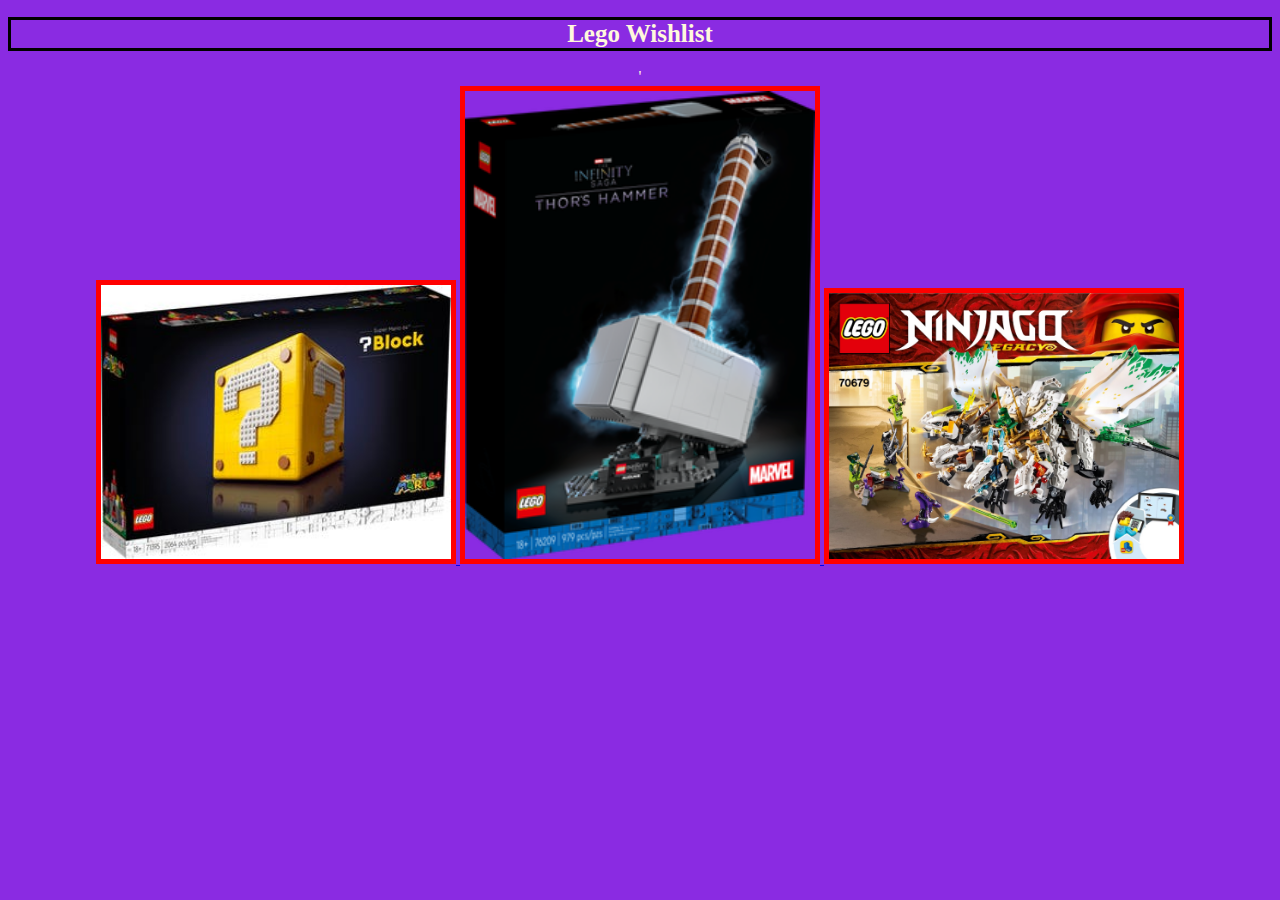
==== index.html @ c820edd4 "added basic website" ====
<!DOCTYPE html>
<html lang="en">
<head>
    <meta charset="UTF-8">
    <meta http-equiv="X-UA-Compatible" content="IE=edge">
    <meta name="viewport" content="width=device-width, initial-scale=1.0">
    <link rel="stylesheet" href="style.css">
    <title>March 13</title>
</head>

<body>
    <h1 class="main-header">Lego Wishlist</h1>
    
    '<div>
    <a href="legosets/marioblock.html">
        <img src="images/marioblock.jpeg" alt="Mario Block" 
         class="legos">
    </a>
    <a href="legosets/thor.html">
        <img src="images/thorhammer.png" alt="Thor's Hammer" 
         class="legos">
    </a>

    <a href="legosets/ultradragon.html">
        <img src="images/ultradragon.jpg" alt="Ultradragon" 
         class="legos">
    </a>
</div>
</body>

</html>
---- style.css ----
body {
    background-color:blueviolet ;
    color: cornsilk;
    text-align: center;
}
 .main-header{
     border: 3px solid black;
 }

 .main-header {
     font-size: 25px;
 }

 .legos{
     width: 350px;
     height: auto;
     border: 5px solid red;
     
 }
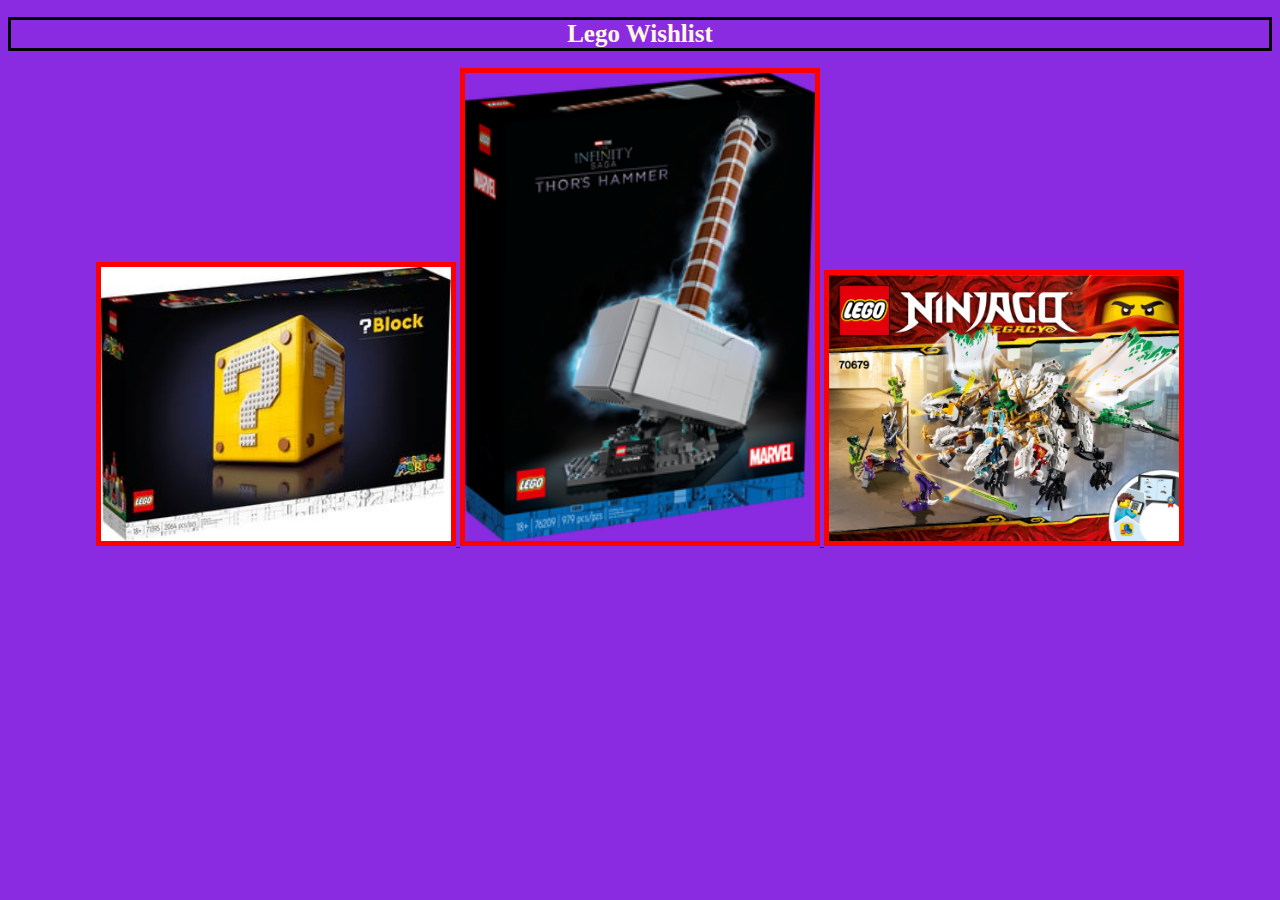
==== commit e9d9a4ab: "changed basic text" ====
--- a/index.html
+++ b/index.html
@@ -11,7 +11,7 @@
 <body>
     <h1 class="main-header">Lego Wishlist</h1>
     
-    '<div>
+    <div>
     <a href="legosets/marioblock.html">
         <img src="images/marioblock.jpeg" alt="Mario Block" 
          class="legos">
